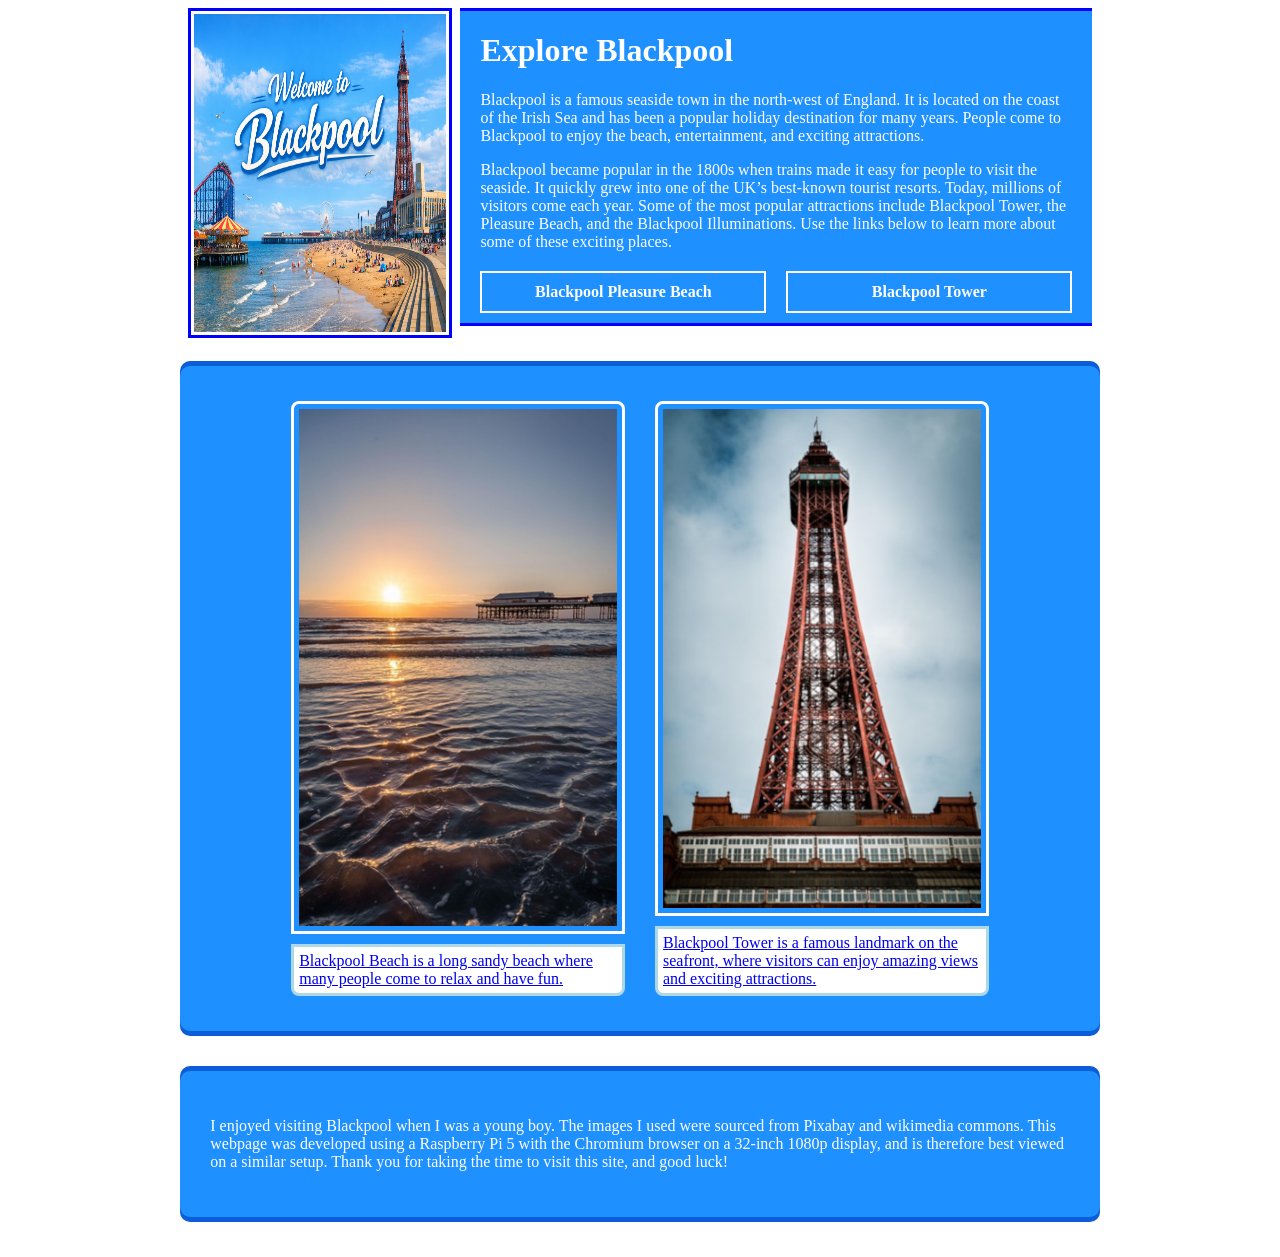
==== index.html @ 93da9b1a "Add files via upload" ====
<!DOCTYPE html>
<html lang="en">
    <head>
        <link rel="stylesheet" href="style.css">
        <title>Welcome to Blackpool</title>
    </head>
    <body>
        <header>
            <a href="#main_content" class="skip-link">Skip to main content</a>
            <div class="banner">
                <div class="left_banner">
                    <img src="images/blackpool0.png" alt="Welcome to Blackpool logo">
                </div>
                <div class="right_banner">
                    <h1>Explore Blackpool</h1>
                    <p>Blackpool is a famous seaside town in the north‑west of England. 
                    It is located on the coast of the Irish Sea and has been a popular holiday destination for many years. 
                    People come to Blackpool to enjoy the beach, entertainment, and exciting attractions.</p>

                    <p>Blackpool became popular in the 1800s when trains made it easy for people to visit the seaside. 
                    It quickly grew into one of the UK’s best-known tourist resorts. 
                    Today, millions of visitors come each year. Some of the most popular attractions include Blackpool Tower, the Pleasure Beach, 
                    and the Blackpool Illuminations. Use the links below to learn more about some of these exciting places.</p>

                    <div class="banner_nav">
                        <a href="blackpool_pleasure_beach.html">Blackpool Pleasure Beach</a>
                        <a href="blackpool_tower.html">Blackpool Tower</a>
                    </div>
                </div>
            </div>
        </header>

        <main id="main_content" tabindex="-1">
            <div class="main_grid">
                <div class="main_left_grid">
                    <div class="img">
                        <a href="blackpool_pleasure_beach.html">
                            <img src="images/blackpool2b.png" alt="photo of blackpool beach with link to more information">
                        </a>
                    </div>
                    <div class="img_label">
                        <a href="blackpool_pleasure_beach.html">
                            Blackpool Beach is a long sandy beach where many people come to relax and have fun. 
                        </a>
                        
                    </div>
                </div>
                <div class="main_right_grid">
                    <div class="img">
                        <a href="blackpool_tower.html">
                            <img src="images/blackpool8b.png" alt="photo of blackpool tower with link to more information">
                        </a>
                    </div>
                    <div class="img_label">
                        <a href="blackpool_tower.html">
                            Blackpool Tower is a famous landmark on the seafront, where visitors can enjoy amazing views and exciting attractions.
                        </a>
                    </div>
                </div>
            </div>
        </main>

        <footer>
            <p>
                I enjoyed visiting Blackpool when I was a young boy.
                The images I used were sourced from Pixabay and wikimedia commons. 
                This webpage was developed using a Raspberry Pi 5 with the Chromium browser on a 32-inch 1080p display, and is therefore best viewed on a similar setup. 
                Thank you for taking the time to visit this site, and good luck!
            </p>
        </footer>
    </body>
</html>
---- style.css ----
/*Skip to main content link styling. It moves the link completely off-screen*/
.skip-link {
  position: absolute;
  top: -100px;
  left: 0;
  background: #000;
  color: #fff;
  padding: 10px 20px;
  z-index: 100;
  transition: top 0.2s ease; 
}

/* Bring it skip to main content link back into view when a user tabs onto it */
.skip-link:focus {
  top: 0;
}

/* main banner for index.html */
.banner {
    display: grid;
    grid-template-columns: 1fr 20% 50% 1fr;
    gap: 20px;
    align-items: stretch;
}

.left_banner {
    grid-column: 2;
}

.right_banner {
    grid-column: 3;
    background-color: #1e90ff; 
    font-size: medium;
    color: white; 
    padding-left: 20px;
    padding-right: 20px;
    border-top: 3px solid blue;
    border-bottom: 3px solid blue;

}

/* styling for the welcome to blackpool logo in main banner */
.left_banner img {
    width: 100%;
    height: 100%;
    padding: 3px;
    border: 3px solid blue;
}

/* styling for the navigation links in the banner */
.banner_nav {
    display: grid;
    grid-template-columns: 1fr 1fr;
    margin-top: 20px;
    margin-bottom: 10px;
    gap: 20px;
}

.banner_nav a {
    color: white;
    text-decoration: none;
    font-weight: bold;
    text-align: center;
    padding: 10px;
    border: 2px solid white;
}

.banner_nav a:hover {
    color: black;
    background-color: white;
    text-decoration: none;
    font-weight: bold;
    text-align: center;
    padding: 10px;
    border: 2px solid grey;
}

/* divider between the header and the main body */
.divider {
    border: none;
    height: 5px;
    background-color: #1e90ff;
    margin-top: 40px;
    margin-bottom: 40px;
    width: 71%;
}

/* style for the main content area */
#main_content {
    background-color: #1e90ff;
    color: white;

    padding: 30px;
    margin: 40px auto;
    width: 68%;

    border-radius: 10px; 

    /* stylish top and bottom effect */
    box-shadow: 
        0 -5px 0 0 #0b5ed7,  /* top bar */
        0 5px 0 0 #0b5ed7;   /* bottom bar */
}

/* style images */
.img {
    border: 3px solid white;
    padding: 5px;
    margin: 5px;
    border-top-left-radius: 8px;
    border-top-right-radius: 8px;
    border-bottom-left-radius: 0;
    border-bottom-right-radius: 0;
    flex-grow: 1;
}


.img img {
    width: 100%;
    height: 100%;
    object-fit: cover;
    display: block;
    transition: transform 0.3s ease, filter 0.3s ease;
}


.img img:hover {
    transform: scale(1.05);
    filter: brightness(1.1);
    box-shadow: 0 6px 12px rgba(0,0,0,0.3);
}


/* style image labels */
.img_label {
    text-decoration: none;
    background-color: white;
    color: blue;
    border: 3px solid lightblue;
    padding: 5px;
    margin: 5px;
    border-top-left-radius: 0px;
    border-top-right-radius: 0px;
    border-bottom-left-radius: 8px;
    border-bottom-right-radius: 8px;

}

.img_label:hover {
    background-color: lightyellow;
}

/* style the grid 1x2 for the indexpage */
.main_grid {
    display: grid;
    grid-template-columns: 1fr 40% 40% 1fr;
    gap: 20px;
    align-items: stretch;
}

.main_left_grid {
  grid-column: 2;
  display: flex;
  flex-direction: column;

}

.main_right_grid {
  grid-column: 3;
  display: flex;
  flex-direction: column;
}

footer {
    background-color: #1e90ff;
    color: white;

    padding: 30px;
    margin: 40px auto;
    width: 68%;

    border-radius: 10px; 

    box-shadow: 
        0 -5px 0 0 #0b5ed7,
        0 5px 0 0 #0b5ed7;
}


/* Styling forgallery of pictures */
.gallery {
    display: flex;
    flex-wrap: wrap;
    gap: 15px;
    justify-content: center;
}

.gallery img {
    width: auto;
    height: 300px;
    object-fit: cover;
    border-radius: 10px;
    padding: 3px;
    border: 3px solid white;
    margin: 3px;
    transition: ease 0.3s;
}

/* every third image has a different style */
.gallery img:nth-of-type(3n) {
    border-radius: 30px;
    border-color: #000;
}


.gallery img:hover {
    transform: scale(1.05);
    filter: brightness(1.1);
    box-shadow: 0 6px 12px rgba(0,0,0,0.3);
}

/* Styling the header for the gallery pages */
.header {
    height: 250px;

    /* Image + blue overlay */
    background:
        linear-gradient(rgba(30,144,255,0.8), rgba(30,144,255,0.4)),
        url("images/blackpool5.png");

    background-size: cover;
    background-position: center;

    /* Text styling */
    color: white;
    display: flex;
    flex-direction: column;
    align-items: center;
    justify-content: center;

    text-align: center;
}

.header h1 {
  font-size: 50px;
}


.header_nav {
    display: flex;              
    gap: 10px;                  
    justify-content: center;    
    margin-top: 15px;
}


.header_nav a {
    display: inline-block;
    transition: 0.3s;
    background-color: white;
    color: #1e90ff;
    text-decoration: none;
    font-weight: bold;
    padding: 10px 20px;
    margin: 5px;
    border-radius: 8px;
}

.header_nav a:hover {
    color: black;
    font-weight: bold;
}
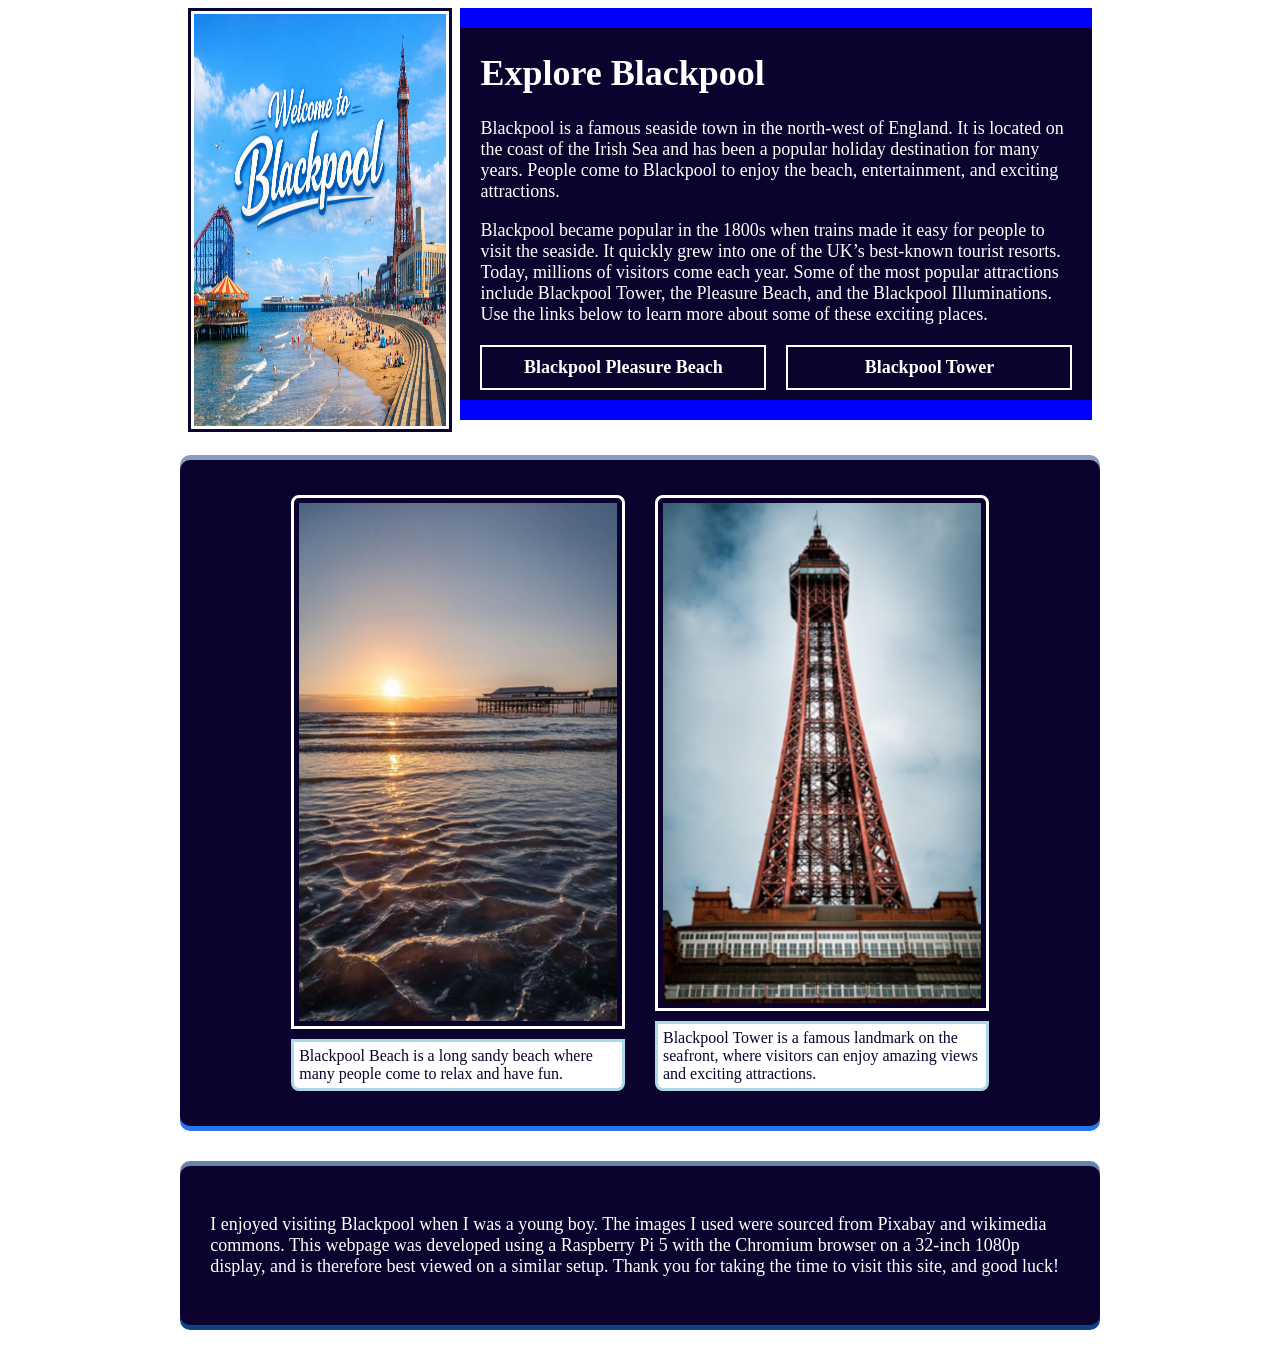
==== commit 7f20955d: "Update index.html webaim" ====
--- a/index.html
+++ b/index.html
@@ -37,14 +37,11 @@
                         <a href="blackpool_pleasure_beach.html">
                             <img src="images/blackpool2b.png" alt="photo of blackpool beach with link to more information">
                         </a>
+                        </div>
+                        <div class="img_label">
+                            Blackpool Beach is a long sandy beach where many people come to relax and have fun.   
+                        </div>
                     </div>
-                    <div class="img_label">
-                        <a href="blackpool_pleasure_beach.html">
-                            Blackpool Beach is a long sandy beach where many people come to relax and have fun. 
-                        </a>
-                        
-                    </div>
-                </div>
                 <div class="main_right_grid">
                     <div class="img">
                         <a href="blackpool_tower.html">
@@ -52,9 +49,7 @@
                         </a>
                     </div>
                     <div class="img_label">
-                        <a href="blackpool_tower.html">
                             Blackpool Tower is a famous landmark on the seafront, where visitors can enjoy amazing views and exciting attractions.
-                        </a>
                     </div>
                 </div>
             </div>
@@ -69,4 +64,4 @@
             </p>
         </footer>
     </body>
-</html>+</html>
--- a/style.css
+++ b/style.css
@@ -29,13 +29,13 @@
 
 .right_banner {
     grid-column: 3;
-    background-color: #1e90ff; 
-    font-size: medium;
+    background-color: rgb(11, 3, 46); 
+    font-size: large;
     color: white; 
     padding-left: 20px;
     padding-right: 20px;
-    border-top: 3px solid blue;
-    border-bottom: 3px solid blue;
+    border-top: 20px solid blue;
+    border-bottom: 20px solid blue;
 
 }
 
@@ -44,7 +44,7 @@
     width: 100%;
     height: 100%;
     padding: 3px;
-    border: 3px solid blue;
+    border: 3px solid rgb(11, 3, 46);
 }
 
 /* styling for the navigation links in the banner */
@@ -87,7 +87,7 @@
 
 /* style for the main content area */
 #main_content {
-    background-color: #1e90ff;
+    background-color: rgb(11, 3, 46);
     color: white;
 
     padding: 30px;
@@ -98,8 +98,8 @@
 
     /* stylish top and bottom effect */
     box-shadow: 
-        0 -5px 0 0 #0b5ed7,  /* top bar */
-        0 5px 0 0 #0b5ed7;   /* bottom bar */
+        0 -5px 0 0 #899ebe,  /* top bar */
+        0 5px 0 0 #2675ec;   /* bottom bar */
 }
 
 /* style images */
@@ -135,7 +135,7 @@
 .img_label {
     text-decoration: none;
     background-color: white;
-    color: blue;
+    color: rgb(11, 3, 46);
     border: 3px solid lightblue;
     padding: 5px;
     margin: 5px;
@@ -146,9 +146,6 @@
 
 }
 
-.img_label:hover {
-    background-color: lightyellow;
-}
 
 /* style the grid 1x2 for the indexpage */
 .main_grid {
@@ -172,8 +169,9 @@
 }
 
 footer {
-    background-color: #1e90ff;
-    color: white;
+    background-color: rgb(11, 3, 46);
+    color: white;
+    font-size: large;
 
     padding: 30px;
     margin: 40px auto;
@@ -182,8 +180,8 @@
     border-radius: 10px; 
 
     box-shadow: 
-        0 -5px 0 0 #0b5ed7,
-        0 5px 0 0 #0b5ed7;
+        0 -5px 0 0 #6782ab,
+        0 5px 0 0 #0d428b;
 }
 
 
